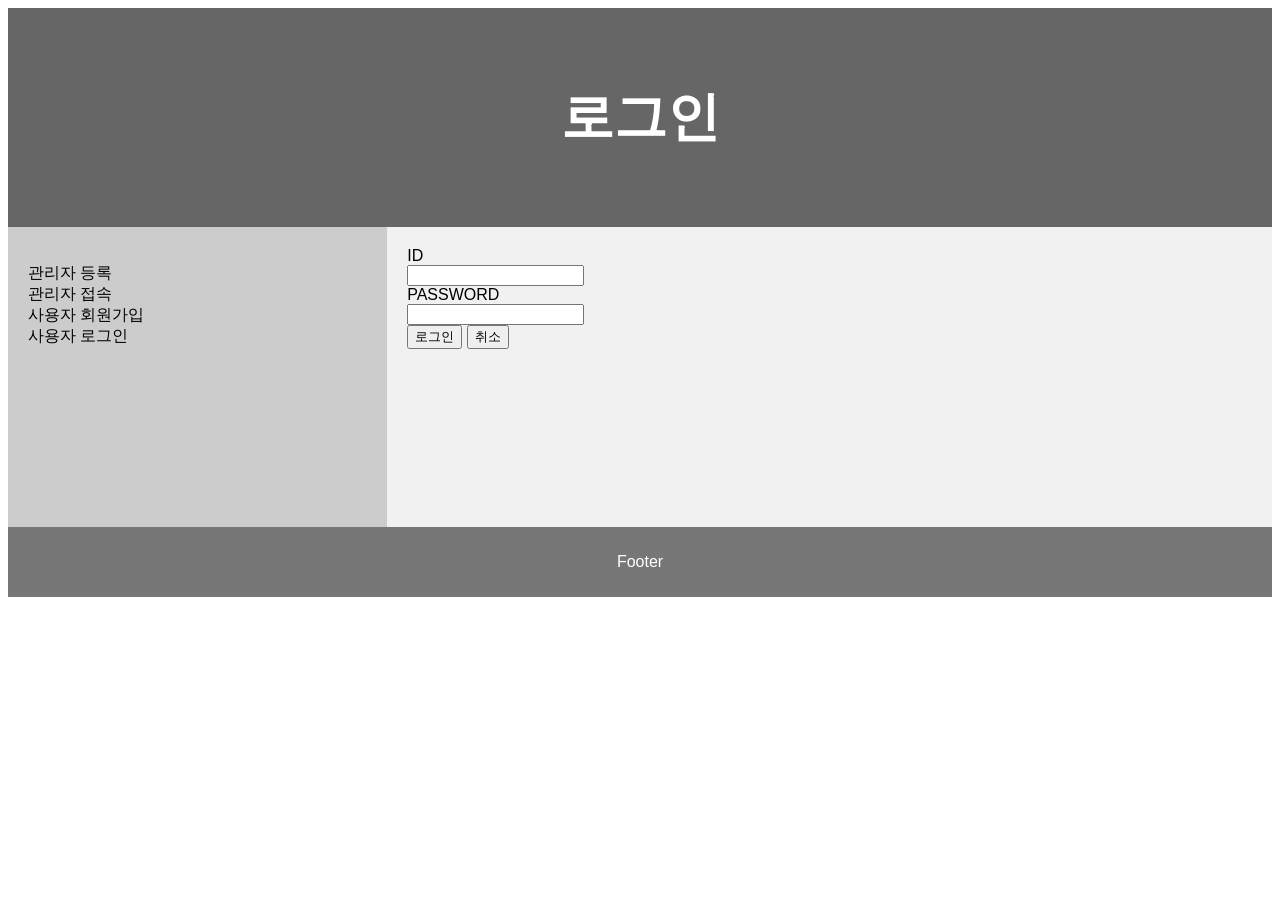
==== sn9tk/src/main/resources/static/index.html @ d080f11b "2020-04-28 12:54" ====
<!DOCTYPE html>
<html>
<head>
<meta charset="UTF-8">
<title>Insert title here</title>
<script src="https://ajax.googleapis.com/ajax/libs/jquery/3.4.1/jquery.min.js"></script>
<style>
* {
  box-sizing: border-box;
}

body {
  font-family: Arial, Helvetica, sans-serif;
}

/* Style the header */
header {
  background-color: #666;
  padding: 30px;
  text-align: center;
  font-size: 35px;
  color: white;
}

/* Create two columns/boxes that floats next to each other */
nav {
  float: left;
  width: 30%;
  height: 300px; /* only for demonstration, should be removed */
  background: #ccc;
  padding: 20px;
}

/* Style the list inside the menu */
nav ul {
  list-style-type: none;
  padding: 0;
}

article {
  float: left;
  padding: 20px;
  width: 70%;
  background-color: #f1f1f1;
  height: 300px; /* only for demonstration, should be removed */
}

/* Clear floats after the columns */
section:after {
  content: "";
  display: table;
  clear: both;
}

/* Style the footer */
footer {
  background-color: #777;
  padding: 10px;
  text-align: center;
  color: white;
}

/* Responsive layout - makes the two columns/boxes stack on top of each other instead of next to each other, on small screens */
@media (max-width: 600px) {
  nav, article {
    width: 100%;
    height: auto;
  }
}
</style>
</head>
<body>

<header>
  <h2>로그인</h2>
</header>

<section>
  <nav>
    <ul>
      <li><a id="join_a" >관리자 등록</a></li>
      <li><a id="login_a" >관리자 접속</a></li>
       <li><a id="signup_a" >사용자 회원가입</a></li>
      <li><a id="signin_a" >사용자 로그인</a></li>
    </ul>
  </nav>
  
  <article>
   <form action="#">
   	<label>ID </label> <br>
   	<input id = "userid" type="text"/> <br>
   	<label>PASSWORD</label><br>
   	<input id = "passwd"type="text"/><br>
   	<input id="login-button" type="button" value="로그인">
   	<input id="cancel-button" type="button" value="취소">

   	
   </form>
  </article>
</section>

<footer>
  <p>Footer</p>
</footer>
<script>
$('#join_a')
    .css('cursor','pointer')
    .click(e=>{
	e.preventDefault()
	location.href="member/join.html"
	
})
$('#login_a')
    .css('cursor','pointer')
    .click(e=>{
	e.preventDefault()
	location.href="index.html"
})
$('#signup_a')
    .css('cursor','pointer')
    .click(e=>{
	e.preventDefault()
	location.href="user/signup.html"
})
$('#signin_a')
    .css('cursor','pointer')
    .click(e=>{
	e.preventDefault()
	location.href="user/signin.html"
})


$('#login_button').click(e =>{
	e.preventDefault()
$.ajax({
	url:'/member/login',
	type:'post',
	data:JSON.stringify({userid: $('#userid').val(),
		passwd: $('#passwd').val()}),
	dataType:'json',
	contentType:'application/json',
	success : d =>{
		if(message === 'SUCCESS'){
			location.href="lotto/register.html"
		}else{
			alert('다시 로그인 해주세요.')
			location.href = "index.html"
		}
	},
	error: (request,status,error)=>{
		alert("code:"+request.status+"\n"+"message:"+request.responseText+"\n"+"error:"+error)
	}
})
	
})

$('#cancel_button').click(function(){

})
</script>
</body>
</html>
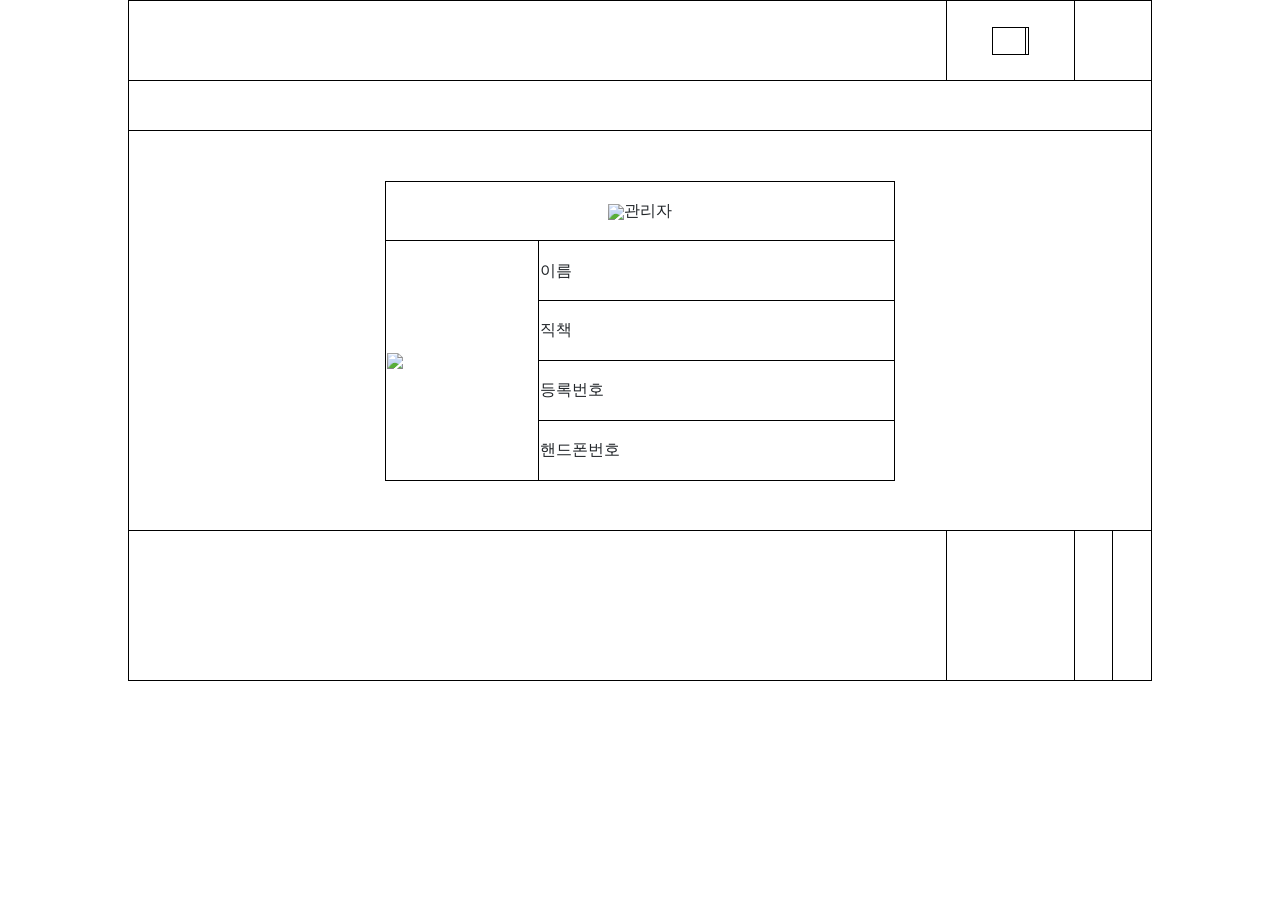
==== commit dd46893f: "18:38" ====
--- a/sn9tk/src/main/resources/static/index.html
+++ b/sn9tk/src/main/resources/static/index.html
@@ -3,160 +3,77 @@
 <head>
 <meta charset="UTF-8">
 <title>Insert title here</title>
+<link rel="stylesheet" href="https://stackpath.bootstrapcdn.com/bootstrap/4.4.1/css/bootstrap.min.css" integrity="sha384-Vkoo8x4CGsO3+Hhxv8T/Q5PaXtkKtu6ug5TOeNV6gBiFeWPGFN9MuhOf23Q9Ifjh" crossorigin="anonymous">
 <script src="https://ajax.googleapis.com/ajax/libs/jquery/3.4.1/jquery.min.js"></script>
+<script src="https://cdn.jsdelivr.net/npm/popper.js@1.16.0/dist/umd/popper.min.js" integrity="sha384-Q6E9RHvbIyZFJoft+2mJbHaEWldlvI9IOYy5n3zV9zzTtmI3UksdQRVvoxMfooAo" crossorigin="anonymous"></script>
+<script src="https://stackpath.bootstrapcdn.com/bootstrap/4.4.1/js/bootstrap.min.js" integrity="sha384-wfSDF2E50Y2D1uUdj0O3uMBJnjuUD4Ih7YwaYd1iqfktj0Uod8GCExl3Og8ifwB6" crossorigin="anonymous"></script>
 <style>
-* {
-  box-sizing: border-box;
-}
-
-body {
-  font-family: Arial, Helvetica, sans-serif;
-}
-
-/* Style the header */
-header {
-  background-color: #666;
-  padding: 30px;
-  text-align: center;
-  font-size: 35px;
-  color: white;
-}
-
-/* Create two columns/boxes that floats next to each other */
-nav {
-  float: left;
-  width: 30%;
-  height: 300px; /* only for demonstration, should be removed */
-  background: #ccc;
-  padding: 20px;
-}
-
-/* Style the list inside the menu */
-nav ul {
-  list-style-type: none;
-  padding: 0;
-}
-
-article {
-  float: left;
-  padding: 20px;
-  width: 70%;
-  background-color: #f1f1f1;
-  height: 300px; /* only for demonstration, should be removed */
-}
-
-/* Clear floats after the columns */
-section:after {
-  content: "";
-  display: table;
-  clear: both;
-}
-
-/* Style the footer */
-footer {
-  background-color: #777;
-  padding: 10px;
-  text-align: center;
-  color: white;
-}
-
-/* Responsive layout - makes the two columns/boxes stack on top of each other instead of next to each other, on small screens */
-@media (max-width: 600px) {
-  nav, article {
-    width: 100%;
-    height: auto;
-  }
-}
+html, body{width: 100%; height:100%;overflow:hidden; min-height: 100%;}
+.border_black{border:1px solid black;}
+.center{margin: 0 auto}
+.width_full{width:'100%';height:'100%'}
 </style>
 </head>
 <body>
+<div>
+     <table  id="members">
+     	<tr><td id="title"><img alt="" src="http://www.cdc.go.kr/cdc/img/main/h1_logo.png">
+     	<td> <table  id="search" >
+              <tr><td></td><td><img alt="" src="https://img.icons8.com/android/24/000000/search.png">
+  		</td></tr>
+  		</table>
+     	<tr><td id="menu" colspan="4"></td></tr>
+     	<tr><td id="picture" colspan="4">
+     	<table id="super">
+	<tr>
+		<td align=center colspan = "3"><img src="https://img.icons8.com/cotton/100/000000/administrator-male-2-1.png"/>관리자</td>
+	</tr>
+	<tr>
+	    <td id ="photo" rowspan = "4"><img src="https://img.icons8.com/plasticine/100/000000/wave-lines.png"/></td>
+	    <td>이름</td>
+	</tr>
+		<tr>
+	    <td>직책</td>
+    </tr>
+    	</tr>
+		<tr>
+	    <td>등록번호</td>
+    </tr>
+    	</tr>
+		<tr>
+	    <td>핸드폰번호</td>
+    </tr>
+</table>
+     	</td></tr>
+     	<tr><td id="banner"></td><td></td><td></td><td></td></tr>
+     </table>
+     
+</div>
 
-<header>
-  <h2>로그인</h2>
-</header>
+<script>
+$('#members').css({width:'80%',height:'600px' }).addClass('border_black center')
+$('#members tr').addClass('border_black width_full')	
+$('#members tr td').addClass('border_black width_full')	
+$('#title').css({width:'80%',height:'80px' }).addClass('border_black center')
+$('#menu').css({width:'80%',height:'50px' }).addClass('border_black center')
+$('#picture').css({width:'80%',height:'400px' }).addClass('border_black center')
+$('#banner').css({width:'20%',height:'150px' }).addClass('border_black center')
+$('#search').addClass('border_black center').css({'width':'30%'})
+$('#search tr').addClass('border_black width_full')
+$('#search tr td').addClass('border_black width_full').css({'width':'92%'})
+$('#login').addClass('border_black center').css({'width':'30%'})
+$('#login tr').addClass('border_black width_full')
+$('#super').css({width:'50%',height:'300px' }).addClass('border_black center')
+$('#super tr').addClass('border_black width_full')	
+$('#photo').css({width:'30%',height:'50px' }).addClass('border_black center')
 
-<section>
-  <nav>
-    <ul>
-      <li><a id="join_a" >관리자 등록</a></li>
-      <li><a id="login_a" >관리자 접속</a></li>
-       <li><a id="signup_a" >사용자 회원가입</a></li>
-      <li><a id="signin_a" >사용자 로그인</a></li>
-    </ul>
-  </nav>
-  
-  <article>
-   <form action="#">
-   	<label>ID </label> <br>
-   	<input id = "userid" type="text"/> <br>
-   	<label>PASSWORD</label><br>
-   	<input id = "passwd"type="text"/><br>
-   	<input id="login-button" type="button" value="로그인">
-   	<input id="cancel-button" type="button" value="취소">
-
-   	
-   </form>
-  </article>
-</section>
-
-<footer>
-  <p>Footer</p>
-</footer>
-<script>
-$('#join_a')
+$('#login_button')
     .css('cursor','pointer')
     .click(e=>{
 	e.preventDefault()
-	location.href="member/join.html"
-	
-})
-$('#login_a')
-    .css('cursor','pointer')
-    .click(e=>{
-	e.preventDefault()
-	location.href="index.html"
-})
-$('#signup_a')
-    .css('cursor','pointer')
-    .click(e=>{
-	e.preventDefault()
-	location.href="user/signup.html"
-})
-$('#signin_a')
-    .css('cursor','pointer')
-    .click(e=>{
-	e.preventDefault()
-	location.href="user/signin.html"
+	location.href="admin/register.html"	
 })
 
-
-$('#login_button').click(e =>{
-	e.preventDefault()
-$.ajax({
-	url:'/member/login',
-	type:'post',
-	data:JSON.stringify({userid: $('#userid').val(),
-		passwd: $('#passwd').val()}),
-	dataType:'json',
-	contentType:'application/json',
-	success : d =>{
-		if(message === 'SUCCESS'){
-			location.href="lotto/register.html"
-		}else{
-			alert('다시 로그인 해주세요.')
-			location.href = "index.html"
-		}
-	},
-	error: (request,status,error)=>{
-		alert("code:"+request.status+"\n"+"message:"+request.responseText+"\n"+"error:"+error)
-	}
-})
-	
-})
-
-$('#cancel_button').click(function(){
-
-})
 </script>
 </body>
 </html>
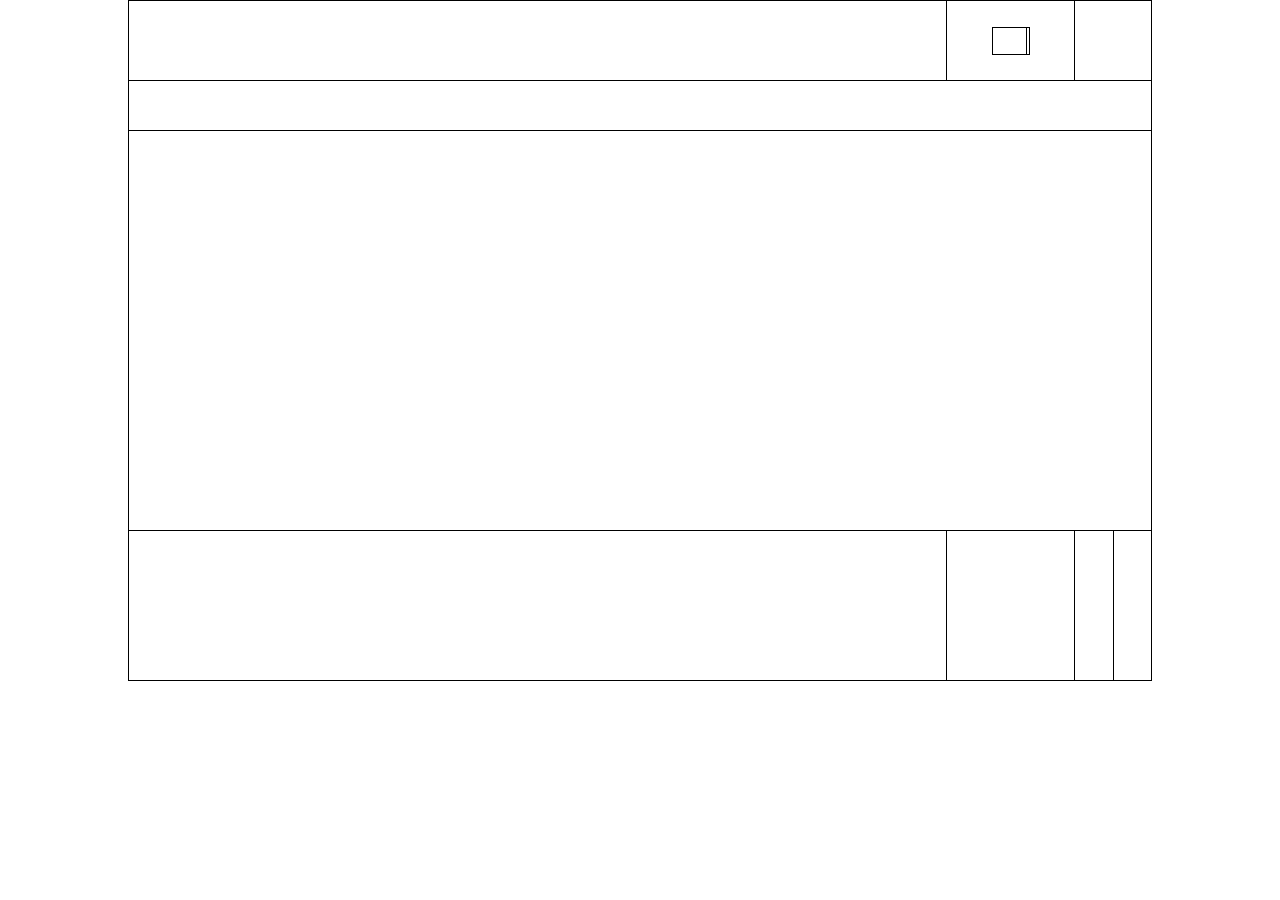
==== commit 529c26ec: "2020-04-29 16:51" ====
--- a/sn9tk/src/main/resources/static/index.html
+++ b/sn9tk/src/main/resources/static/index.html
@@ -20,29 +20,10 @@
      	<tr><td id="title"><img alt="" src="http://www.cdc.go.kr/cdc/img/main/h1_logo.png">
      	<td> <table  id="search" >
               <tr><td></td><td><img alt="" src="https://img.icons8.com/android/24/000000/search.png">
-  		</td></tr>
   		</table>
      	<tr><td id="menu" colspan="4"></td></tr>
      	<tr><td id="picture" colspan="4">
      	<table id="super">
-	<tr>
-		<td align=center colspan = "3"><img src="https://img.icons8.com/cotton/100/000000/administrator-male-2-1.png"/>관리자</td>
-	</tr>
-	<tr>
-	    <td id ="photo" rowspan = "4"><img src="https://img.icons8.com/plasticine/100/000000/wave-lines.png"/></td>
-	    <td>이름</td>
-	</tr>
-		<tr>
-	    <td>직책</td>
-    </tr>
-    	</tr>
-		<tr>
-	    <td>등록번호</td>
-    </tr>
-    	</tr>
-		<tr>
-	    <td>핸드폰번호</td>
-    </tr>
 </table>
      	</td></tr>
      	<tr><td id="banner"></td><td></td><td></td><td></td></tr>
@@ -57,15 +38,13 @@
 $('#title').css({width:'80%',height:'80px' }).addClass('border_black center')
 $('#menu').css({width:'80%',height:'50px' }).addClass('border_black center')
 $('#picture').css({width:'80%',height:'400px' }).addClass('border_black center')
-$('#banner').css({width:'20%',height:'150px' }).addClass('border_black center')
+$('#banner').css({width:'15%',height:'150px' }).addClass('border_black center')
 $('#search').addClass('border_black center').css({'width':'30%'})
 $('#search tr').addClass('border_black width_full')
 $('#search tr td').addClass('border_black width_full').css({'width':'92%'})
 $('#login').addClass('border_black center').css({'width':'30%'})
 $('#login tr').addClass('border_black width_full')
-$('#super').css({width:'50%',height:'300px' }).addClass('border_black center')
-$('#super tr').addClass('border_black width_full')	
-$('#photo').css({width:'30%',height:'50px' }).addClass('border_black center')
+
 
 $('#login_button')
     .css('cursor','pointer')
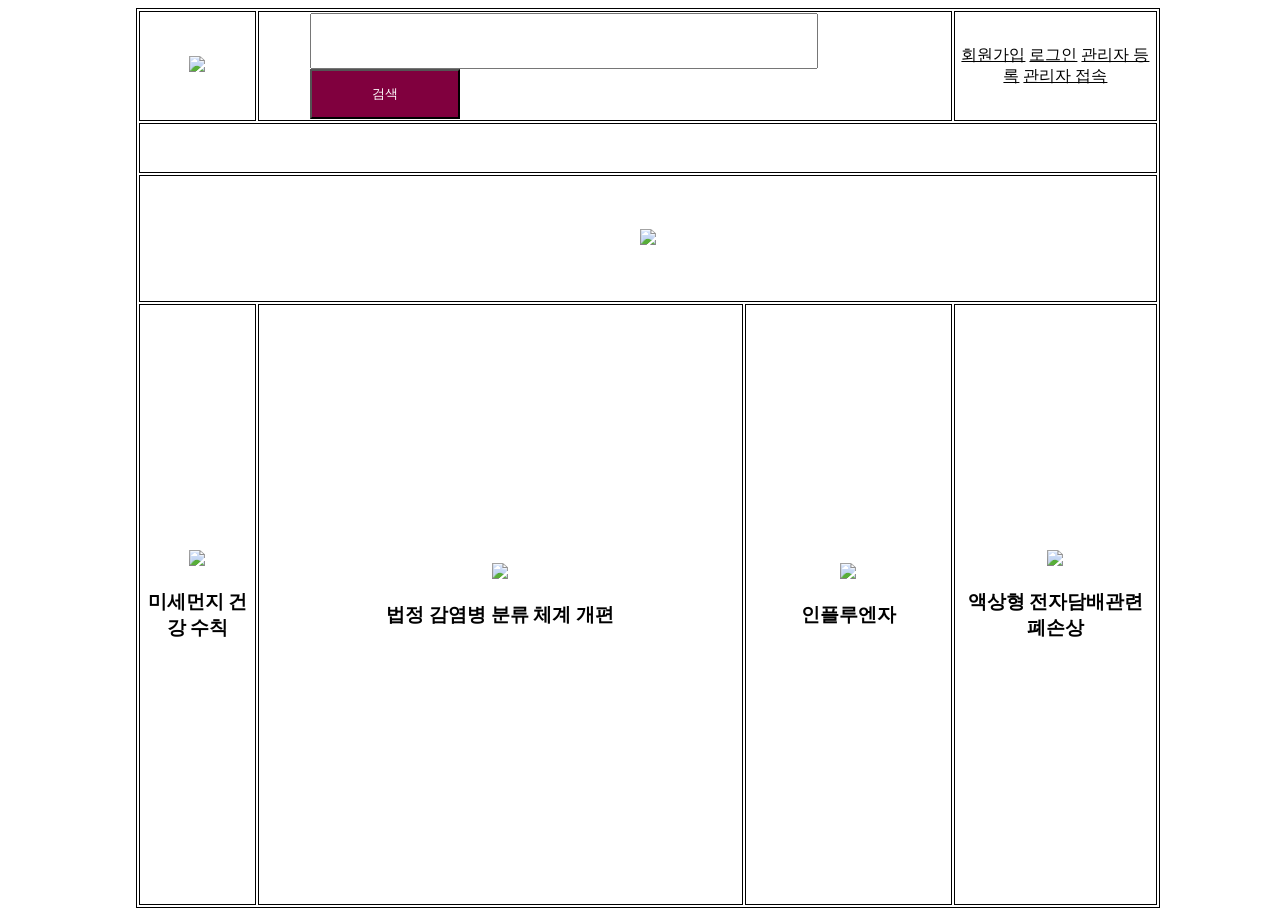
==== commit e62ca68e: "2020-05-01 14:50" ====
--- a/sn9tk/src/main/resources/static/index.html
+++ b/sn9tk/src/main/resources/static/index.html
@@ -1,58 +1,95 @@
 <!DOCTYPE html>
 <html>
 <head>
-<meta charset="UTF-8">
-<title>Insert title here</title>
-<link rel="stylesheet" href="https://stackpath.bootstrapcdn.com/bootstrap/4.4.1/css/bootstrap.min.css" integrity="sha384-Vkoo8x4CGsO3+Hhxv8T/Q5PaXtkKtu6ug5TOeNV6gBiFeWPGFN9MuhOf23Q9Ifjh" crossorigin="anonymous">
-<script src="https://ajax.googleapis.com/ajax/libs/jquery/3.4.1/jquery.min.js"></script>
-<script src="https://cdn.jsdelivr.net/npm/popper.js@1.16.0/dist/umd/popper.min.js" integrity="sha384-Q6E9RHvbIyZFJoft+2mJbHaEWldlvI9IOYy5n3zV9zzTtmI3UksdQRVvoxMfooAo" crossorigin="anonymous"></script>
-<script src="https://stackpath.bootstrapcdn.com/bootstrap/4.4.1/js/bootstrap.min.js" integrity="sha384-wfSDF2E50Y2D1uUdj0O3uMBJnjuUD4Ih7YwaYd1iqfktj0Uod8GCExl3Og8ifwB6" crossorigin="anonymous"></script>
+    <meta charset="UTF-8">
+    <title>Insert title here</title>
+    <script src="https://ajax.googleapis.com/ajax/libs/jquery/3.4.1/jquery.min.js"></script>
+</head>
 <style>
-html, body{width: 100%; height:100%;overflow:hidden; min-height: 100%;}
-.border_black{border:1px solid black;}
-.center{margin: 0 auto}
-.width_full{width:'100%';height:'100%'}
+    html,
+    body {
+        width: 100%;
+        height: 100%;
+        overflow: hidden;
+        min-height: 100%;
+    }
+
+    .border_black {
+        border: 1px solid black;
+    }
+
+    .center {
+        margin: 0 auto;
+        text-align: center;
+    }
+
+    .width_full {
+        width: '100%';
+        height: '100%'
+    }
 </style>
-</head>
+
 <body>
-<div>
-     <table  id="members">
-     	<tr><td id="title"><img alt="" src="http://www.cdc.go.kr/cdc/img/main/h1_logo.png">
-     	<td> <table  id="search" >
-              <tr><td></td><td><img alt="" src="https://img.icons8.com/android/24/000000/search.png">
-  		</table>
-     	<tr><td id="menu" colspan="4"></td></tr>
-     	<tr><td id="picture" colspan="4">
-     	<table id="super">
-</table>
-     	</td></tr>
-     	<tr><td id="banner"></td><td></td><td></td><td></td></tr>
-     </table>
-     
-</div>
+    <table id="kcdc">
+        <tr id="tr_1">
+            <td>
+                <img src="http://www.cdc.go.kr/cdc/img/main/h1_logo.png">
+            </td>
+            <td colspan="2">
+                <input id="search" style="width:500px;height:50px;float:left;margin-left:50px" type="text">
+                <input id="search_button" style="width:150px;height:50px;float:left;margin-left:50px;background-color: #80003e; color: white" type="button" value="검색"> <br>
+            </td>
+            <td>
+                <a id="login_a" style="cursor:pointer;text-decoration: underline">회원가입</a>
+                <a id="join_a" style="cursor:pointer;text-decoration: underline">로그인</a>
+                <a id="register_a" style="cursor:pointer;text-decoration: underline">관리자 등록</a>
+                <a id="access_a" style="cursor:pointer;text-decoration: underline">관리자 접속</a>
+                
+            </td>
+        </tr>
+        <tr id="menu">
+            <td colspan="4">
+            </td>
+        </tr>
+        <tr>
+            <td id="content" colspan="4">
+                <img src="http://www.cdc.go.kr/cdc/img/main/visual_default_main_01.jpg">
+            </td>
+        </tr>
+        <tr id="menu_2">
+            <td>
+                <img src="http://www.cdc.go.kr/cdc/img/main/visual_default_05.jpg">
+                <h3>미세먼지 건강 수칙</h3>
+            </td>
+            <td>
+                <img src="http://www.cdc.go.kr/cdc/img/main/visual_default_12.png">
+                <h3>법정 감염병 분류 체계 개편</h3>
+            </td>
+            <td>
+                <img src="http://www.cdc.go.kr/cdc/img/main/visual_default_10.jpg">
+                <h3>인플루엔자</h3>
+            </td>
+            <td>
+                <img src="http://www.cdc.go.kr/cdc/img/main/visual_default_08.jpg">
+                <h3>액상형 전자담배관련 폐손상</h3>
+            </td>
+        </tr>
+    </table>
+ <script>
+     $('#kcdc').css({ width: '80%', height: '900px' }).addClass('border_black center')
+     $('#tr_1').css({ width: '80%', height: '50px' }).addClass('border_black center')
+     $('#menu').css({ width: '80%', height: '50px' }).addClass('border_black center')
+     $('#kcdc td').addClass('border_black', 'width_full')
+     $('#register_a').click(e=>{
+     	e.preventDefault()
+     	location.href = "admin/register.html"
+     })
+     	$('#access_a').click(e=>{
+     		$.ajax({
+     			
+     		})
+     	})
+ </script>
+</body>
 
-<script>
-$('#members').css({width:'80%',height:'600px' }).addClass('border_black center')
-$('#members tr').addClass('border_black width_full')	
-$('#members tr td').addClass('border_black width_full')	
-$('#title').css({width:'80%',height:'80px' }).addClass('border_black center')
-$('#menu').css({width:'80%',height:'50px' }).addClass('border_black center')
-$('#picture').css({width:'80%',height:'400px' }).addClass('border_black center')
-$('#banner').css({width:'15%',height:'150px' }).addClass('border_black center')
-$('#search').addClass('border_black center').css({'width':'30%'})
-$('#search tr').addClass('border_black width_full')
-$('#search tr td').addClass('border_black width_full').css({'width':'92%'})
-$('#login').addClass('border_black center').css({'width':'30%'})
-$('#login tr').addClass('border_black width_full')
-
-
-$('#login_button')
-    .css('cursor','pointer')
-    .click(e=>{
-	e.preventDefault()
-	location.href="admin/register.html"	
-})
-
-</script>
-</body>
 </html>
